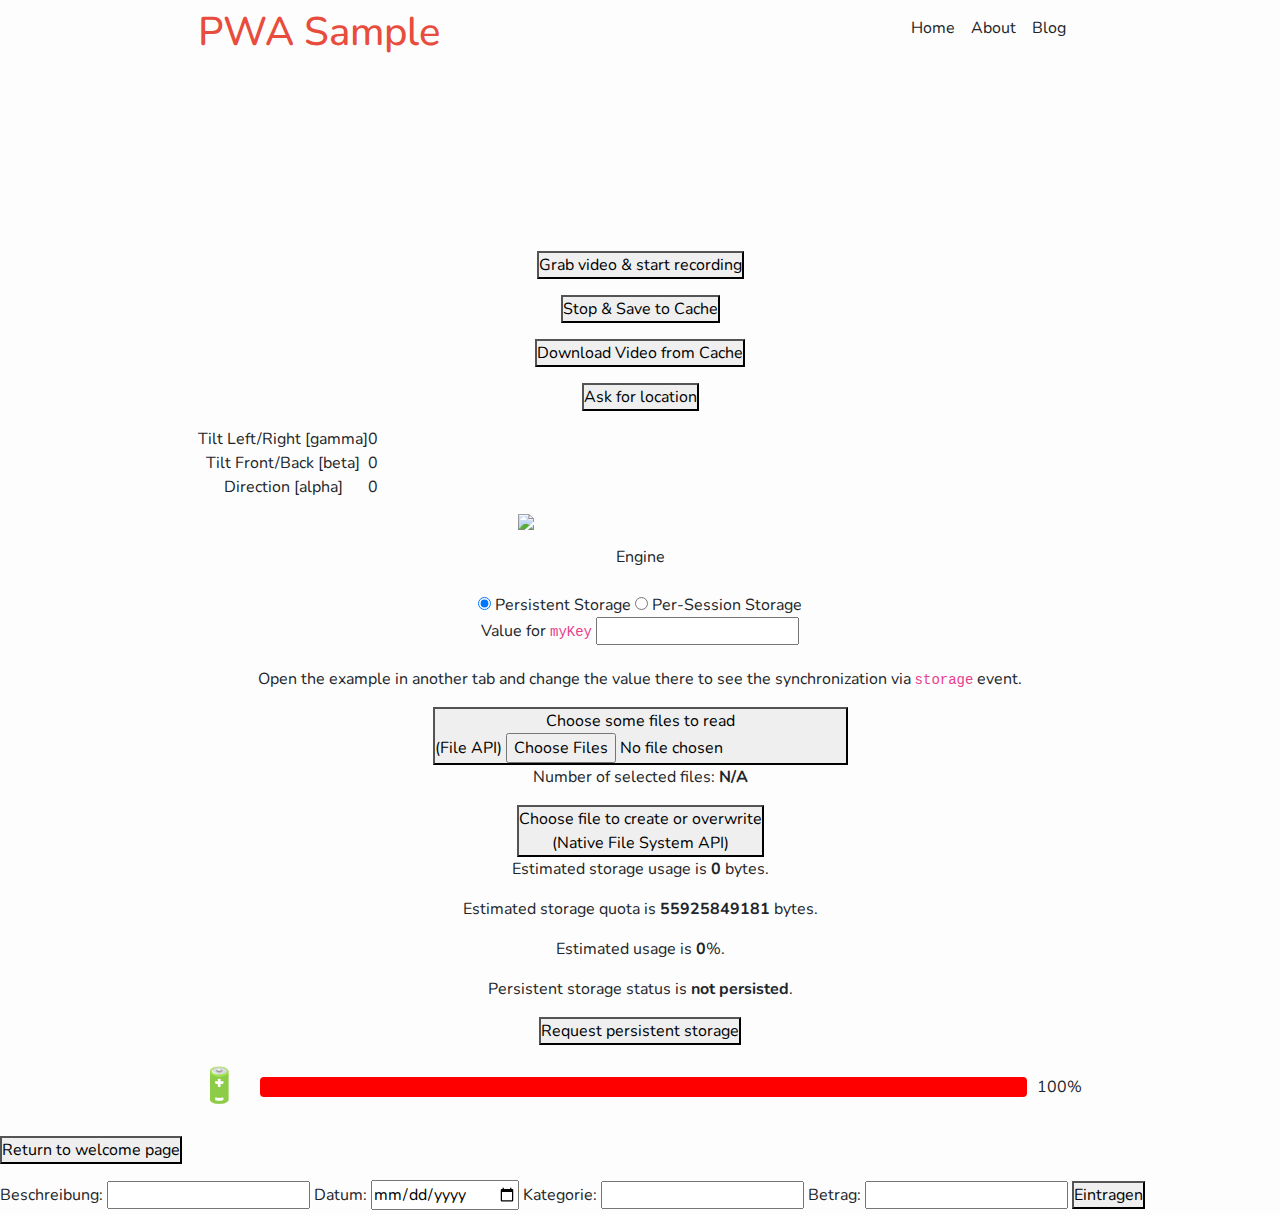
==== index.html @ f6fee2d1 "Update index.html" ====
<!--<!DOCTYPE html>
<html lang="en">
  <head>
    <meta charset="UTF-8">
    <meta name="viewport" content="width=device-width, initial-scale=1.0">
  <!--  <meta http-equiv="X-UA-Compatible" content="ie=edge">
    <link rel="stylesheet" href="css/style.css">
    <link rel="manifest" href="manifest.json"> -->
    <!-- ios support -->
    <!--<link rel="apple-touch-icon" href="images/icons/icon-72x72.png">
    <link rel="apple-touch-icon" href="images/icons/icon-96x96.png">
    <link rel="apple-touch-icon" href="images/icons/icon-128x128.png">
    <link rel="apple-touch-icon" href="images/icons/icon-144x144.png">
    <link rel="apple-touch-icon" href="images/icons/icon-152x152.png">
    <link rel="apple-touch-icon" href="images/icons/icon-192x192.png">
    <link rel="apple-touch-icon" href="images/icons/icon-384x384.png">
    <link rel="apple-touch-icon" href="images/icons/icon-512x512.png">
    <meta name="apple-mobile-web-app-status-bar" content="#db4938">
    <meta name="theme-color" content="#db4938"> 
    <title>Dev'Coffee PWA</title> 
  </head>
  <body>
  <main>
<div class="columns">
  <div class="column">
    <p><button type="button" onclick="getStream('video')">Grab video</button></p>
    
    <video controls autoplay style="height:180px; width: 240px;"></video>
  </div>
  <div class="column">
    <p><button type="button" onclick="getStream('audio')">Grab audio</button></p>
    
    <audio controls></audio>
  </div>
</div>

    <p><button onclick="getStream()">Grab video</button></p>
<p><video autoplay style="height: 180px; width: 240px;"></video></p>
<p><button onclick="takePhoto()">Take Photo!</button></p>
<p><img id="imageTag" width="240" height="180"></p>

<p><small>Demo by <a href="http://www.mcasas.tk/" target="_blank" rel="noopener">Miguel Casas-Sanchez</a>.</small></p>

    <video autoplay style="height:180px; width: 240px; poster="https://image.freepik.com/free-icon/video-camera-symbol_318-40225.png" ></video>
<p><button onclick="getStream()">Grab video & start recording</button></p>
<p><button onclick="download()">Download!</button></p>
  
<p><small>Demo by <a href="http://www.mcasas.tk/" target="_blank" rel="noopener">Miguel Casas-Sanchez</a>.</small></p>

    <p><button onclick="getStream()">Grab video & start local peer connection</button></p>

<p>Local video</p>
<video autoplay id="localVideo" style="height:180px; width: 240px; poster="https://image.freepik.com/free-icon/video-camera-symbol_318-40225.png" ></ video>

<p>Remote video</p>
<video autoplay id="remoteVideo" style="height:180px; width: 240px;"></video>

<p><small>Demo by <a href="http://www.mcasas.tk/" target="_blank" rel="noopener">Miguel Casas-Sanchez</a>.</small></p>
  </main>
      
      <!--  <nav>
        <h1>Dev'Coffee</h1>
        <ul>
          <li>Home</li>
          <li>About</li>
          <li>Blog</li>
        </ul> 
      </nav>
      <div class="container"></div>
    </main>
   <script src="js/app.js"></script> 
  </body>
</html> -->

<!DOCTYPE html>
<html lang="en">
<head>
    <meta charset="UTF-8">
    <meta name="viewport" content="width=device-width, initial-scale=1.0">
    <meta http-equiv="X-UA-Compatible" content="ie=edge">
   <link href="https://stackpath.bootstrapcdn.com/bootstrap/4.3.1/css/bootstrap.min.css" rel="stylesheet">
    <link rel="stylesheet" href="css/styles.css">
    <link rel="manifest" href="manifest.json">
    <!-- ios support -->
    <meta name="apple-mobile-web-app-status-bar" content="#db4938">
    <meta name="theme-color" content="#db4938">
    <title>PWA Sample</title>
</head>
<body>
    <main>
        <nav>
            <h1>PWA Sample</h1>
            <ul>
                <li>Home</li>
                <li>About</li>
                <li>Blog</li>
            </ul>
        </nav>
        <video autoplay style="height:180px; width: 240px;" poster="https://image.freepik.com/free-icon/video-camera-symbol_318-40225.png"></video>
        <p><button onclick="getStream()">Grab video & start recording</button></p>
        <!-- Updated button for stopping the recording and saving to cache -->
        <p><button onclick="stopRecordingAndSaveToCache()">Stop & Save to Cache</button></p>
        <p><button onclick="downloadFromCache()">Download Video from Cache</button></p>
        <p></p><button id="askButton">Ask for location</button></p>

         <div id="target"></div>
           <table>
                <tr>
                  <td>Tilt Left/Right [gamma]</td>
                  <td id="doTiltLR"></td>
                </tr>
                <tr>
                  <td>Tilt Front/Back [beta]</td>
                  <td id="doTiltFB"></td>
                </tr>
                <tr>
                  <td>Direction [alpha]</td>
                  <td id="doDirection"></td>
                </tr>
           </table>
      
        <div id="logoContainer">
          <img src="https://www.w3.org/html/logo/downloads/HTML5_Badge_512.png" id="imgLogo">
        </div>
        
        <p>
  <label>Engine</label>
</p>
<div role="group" id="selectEngine">
<input type="radio" name="engine" value="localStorage" checked/> Persistent Storage
<input type="radio" name="engine" value="sessionStorage"/> Per-Session Storage
</div>

<p>
<label for="value">Value for <code>myKey</code></label>
<input type="text" id="value">
</p>

<p>Open the example in another tab and change the value there to see the synchronization via <code>storage</code> event.</p>
<div id="target"></div>

      <div class="columns">
  <div class="column">
    <button class="btn-file">
      Choose some files to read<br>(File API) <input type="file" onchange="readFiles(this.files)" multiple>
    </button>
    
    <p>Number of selected files: <b id="count">N/A</b></p>
  </div>
  <div class="column">
    <button class="btn-file" onclick="writeFile()">
      Choose file to create or overwrite<br>(Native File System API)
    </button>
  </div>
</div>
      
<p>Estimated storage usage is <b id="usage">unknown</b> bytes.</p>
<p>Estimated storage quota is <b id="quota">unknown</b> bytes.</p>
<p>Estimated usage is <b id="percent">unknown</b>%.</p>
<p>Persistent storage status is <b id="persisted">unknown</b>.</p>
<p><button onclick="requestPersistence()">Request persistent storage</button></p>
<div class="battery-container">
    <span class="battery-icon">🔋</span>
    <div class="progress">
        <div id="batteryLevel" class="progress-bar" role="progressbar" style="width: 0%" aria-valuenow="0" aria-valuemin="0" aria-valuemax="100"></div>
    </div>
    <span id="batteryPercentage">0%</span>
</div>
<div id="target"></div>

<ul id="target"></ul>
    </main>
    <script src="js/app.js"></script>
    <p><a href="welcome.html"><button> Return to welcome page </button></a></p>

    <form id="cost-entry-form">
      <label for="description">Beschreibung:</label>
      <input type="text" id="description" name="description" required>
    
      <label for="date">Datum:</label>
      <input type="date" id="date" name="date" required>
    
      <label for="category">Kategorie:</label>
      <input type="text" id="category" name="category" required>
    
      <label for="amount">Betrag:</label>
      <input type="number" id="amount" name="amount" required>
    
      <button type="submit">Eintragen</button>
    </form>



</body>
  
</html>
---- css/styles.css ----
@import url("https://fonts.googleapis.com/css?family=Nunito:400,700&display=swap");
* {
  margin: 0;
  padding: 0;
  box-sizing: border-box;
}

body {
  background: #fdfdfd;
  font-family: "Nunito", sans-serif;
  font-size: 1rem;
}

main {
  max-width: 900px;
  margin: auto;
  padding: 0.5rem;
  text-align: center;
}
nav {
  display: flex;
  justify-content: space-between;
  align-items: center;
}

ul {
  list-style: none;
  display: flex;
}

li {
  margin-right: 1rem;
}

h1 {
  color: #e74c3c;
  margin-bottom: 0.5rem;
}
.container {
  display: grid;
  grid-template-columns: repeat(auto-fit, minmax(15rem, 1fr));
  grid-gap: 1rem;
  justify-content: center;
  align-items: center;
  margin: auto;
  padding: 1rem 0;
}
.card {
  display: flex;
  align-items: center;
  flex-direction: column;
  width: 15rem auto;
  height: 15rem;
  background: #fff;
  box-shadow: 0 10px 20px rgba(0, 0, 0, 0.19), 0 6px 6px rgba(0, 0, 0, 0.23);
  border-radius: 10px;
  margin: auto;
  overflow: hidden;
}

.card--avatar {
  width: 100%;
  height: 10rem;
  object-fit: cover;
}

.card--title {
  color: #222;
  font-weight: 700;
  text-transform: capitalize;
  font-size: 1.1rem;
  margin-top: 0.5rem;
}

.card--link {
  text-decoration: none;
  background: #db4938;
  color: #fff;
  padding: 0.3rem 1rem;
  border-radius: 20px;
}
.container {
  perspective: 300;
  -webkit-perspective: 300;
}

#imgLogo {
  width: 275px;
  margin-left: auto;
  margin-right: auto;
  display: block;
  padding: 15px;
}

.sidebar {
    width: 200px;
    position: fixed;
    height: 100%;
    background-color: #f4f4f4;
    padding: 20px;
}

.content {
    margin-left: 220px;
    padding: 20px;
}
.battery-container {
    display: flex;
    align-items: center;
}

.battery-icon {
    margin-right: 10px;
    font-size: 24px; /* Ajusta el tamaño según tus necesidades */
}

.progress {
    width: 100%; /* Ajusta según el espacio disponible */
    margin: 0 10px;
}

.progress {
    height: 20px; /* Asegúrate de que la barra de progreso sea lo suficientemente alta */
}

.progress-bar {
    background-color: blue; /* Color visible para la barra de progreso */
}@import url("https://fonts.googleapis.com/css?family=Nunito:400,700&display=swap");
* {
  margin: 0;
  padding: 0;
  box-sizing: border-box;
}

body {
  background: #fdfdfd;
  font-family: "Nunito", sans-serif;
  font-size: 1rem;
}

main {
  max-width: 900px;
  margin: auto;
  padding: 0.5rem;
  text-align: center;
}
nav {
  display: flex;
  justify-content: space-between;
  align-items: center;
}

ul {
  list-style: none;
  display: flex;
}

li {
  margin-right: 1rem;
}

h1 {
  color: #e74c3c;
  margin-bottom: 0.5rem;
}
.container {
  display: grid;
  grid-template-columns: repeat(auto-fit, minmax(15rem, 1fr));
  grid-gap: 1rem;
  justify-content: center;
  align-items: center;
  margin: auto;
  padding: 1rem 0;
}
.card {
  display: flex;
  align-items: center;
  flex-direction: column;
  width: 15rem auto;
  height: 15rem;
  background: #fff;
  box-shadow: 0 10px 20px rgba(0, 0, 0, 0.19), 0 6px 6px rgba(0, 0, 0, 0.23);
  border-radius: 10px;
  margin: auto;
  overflow: hidden;
}

.card--avatar {
  width: 100%;
  height: 10rem;
  object-fit: cover;
}

.card--title {
  color: #222;
  font-weight: 700;
  text-transform: capitalize;
  font-size: 1.1rem;
  margin-top: 0.5rem;
}

.card--link {
  text-decoration: none;
  background: #db4938;
  color: #fff;
  padding: 0.3rem 1rem;
  border-radius: 20px;
}
.container {
  perspective: 300;
  -webkit-perspective: 300;
}

#imgLogo {
  width: 275px;
  margin-left: auto;
  margin-right: auto;
  display: block;
  padding: 15px;
}

.sidebar {
    width: 200px;
    position: fixed;
    height: 100%;
    background-color: #f4f4f4;
    padding: 20px;
}

.content {
    margin-left: 220px;
    padding: 20px;
}
.battery-container {
    display: flex;
    align-items: center;
}

.battery-icon {
    margin-right: 10px;
    font-size: 34px; /* Ajusta el tamaño según tus necesidades */
}

.progress {
    width: 100%; /* Ajusta según el espacio disponible */
    margin: 0 10px;
}

.progress {
    height: 20px; /* Asegúrate de que la barra de progreso sea lo suficientemente alta */
}

.progress-bar {
    background-color: red; /* Color visible para la barra de progreso */
}
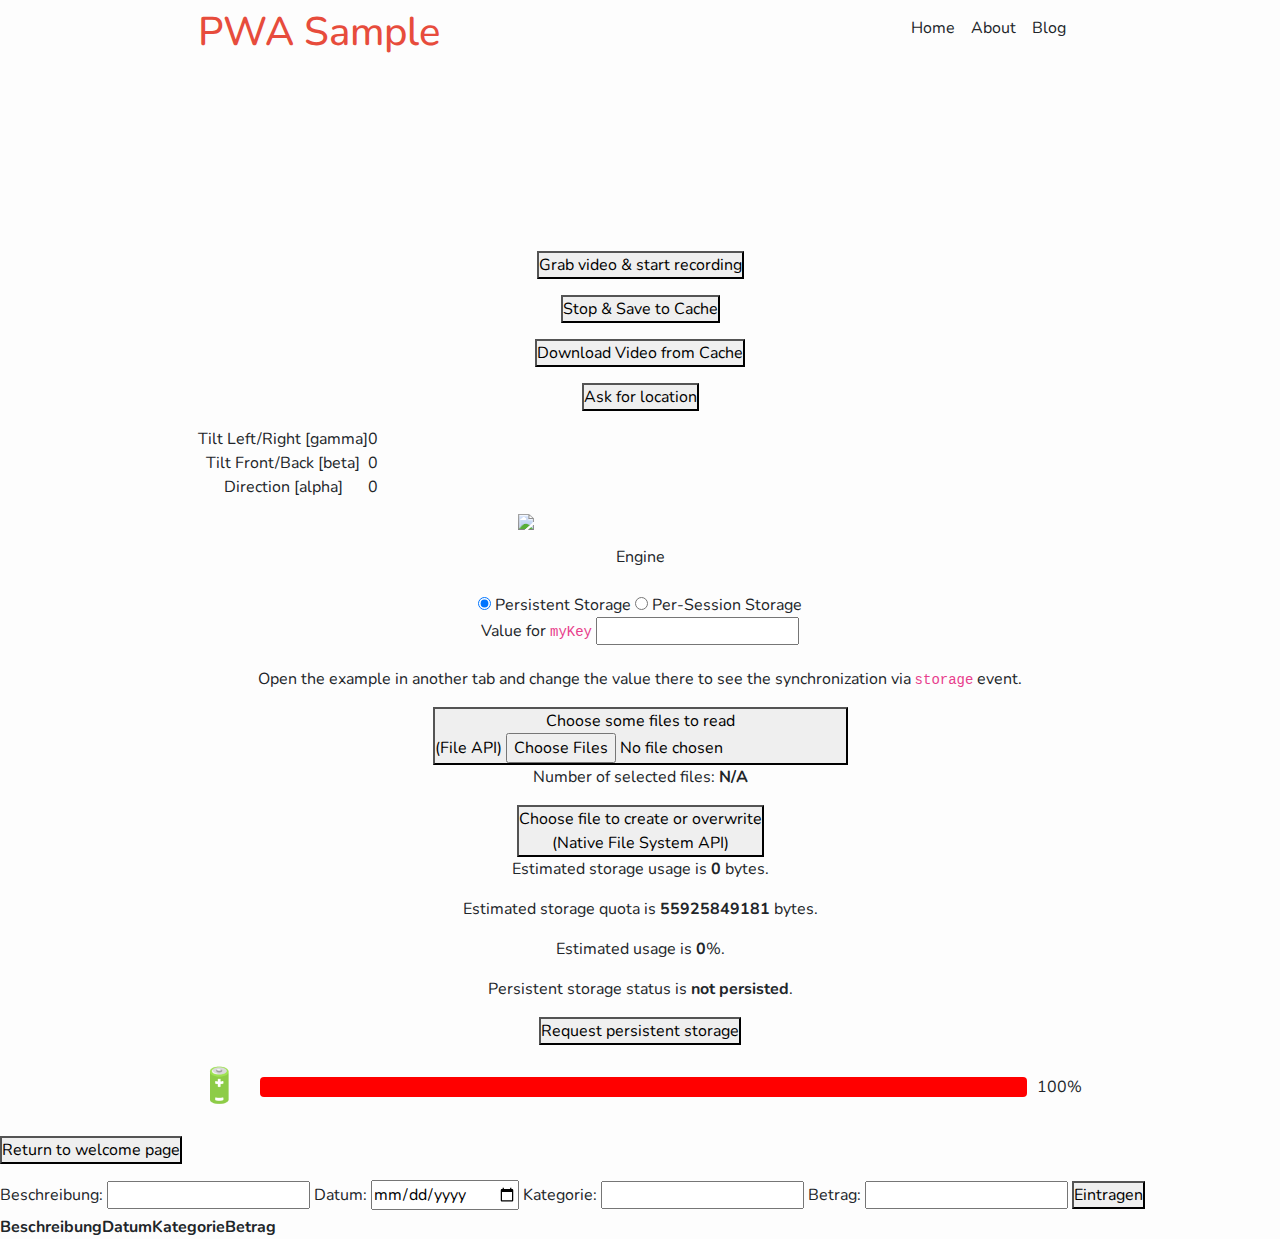
==== commit ee36e103: "Update index.html" ====
--- a/index.html
+++ b/index.html
@@ -188,6 +188,20 @@
     
       <button type="submit">Eintragen</button>
     </form>
+    <table>
+      <thead>
+        <tr>
+          <th>Beschreibung</th>
+          <th>Datum</th>
+          <th>Kategorie</th>
+          <th>Betrag</th>
+        </tr>
+      </thead>
+      <tbody id="entries-table-body">
+        <!-- Die Einträge werden hier angezeigt -->
+      </tbody>
+    </table>
+
 
 
 
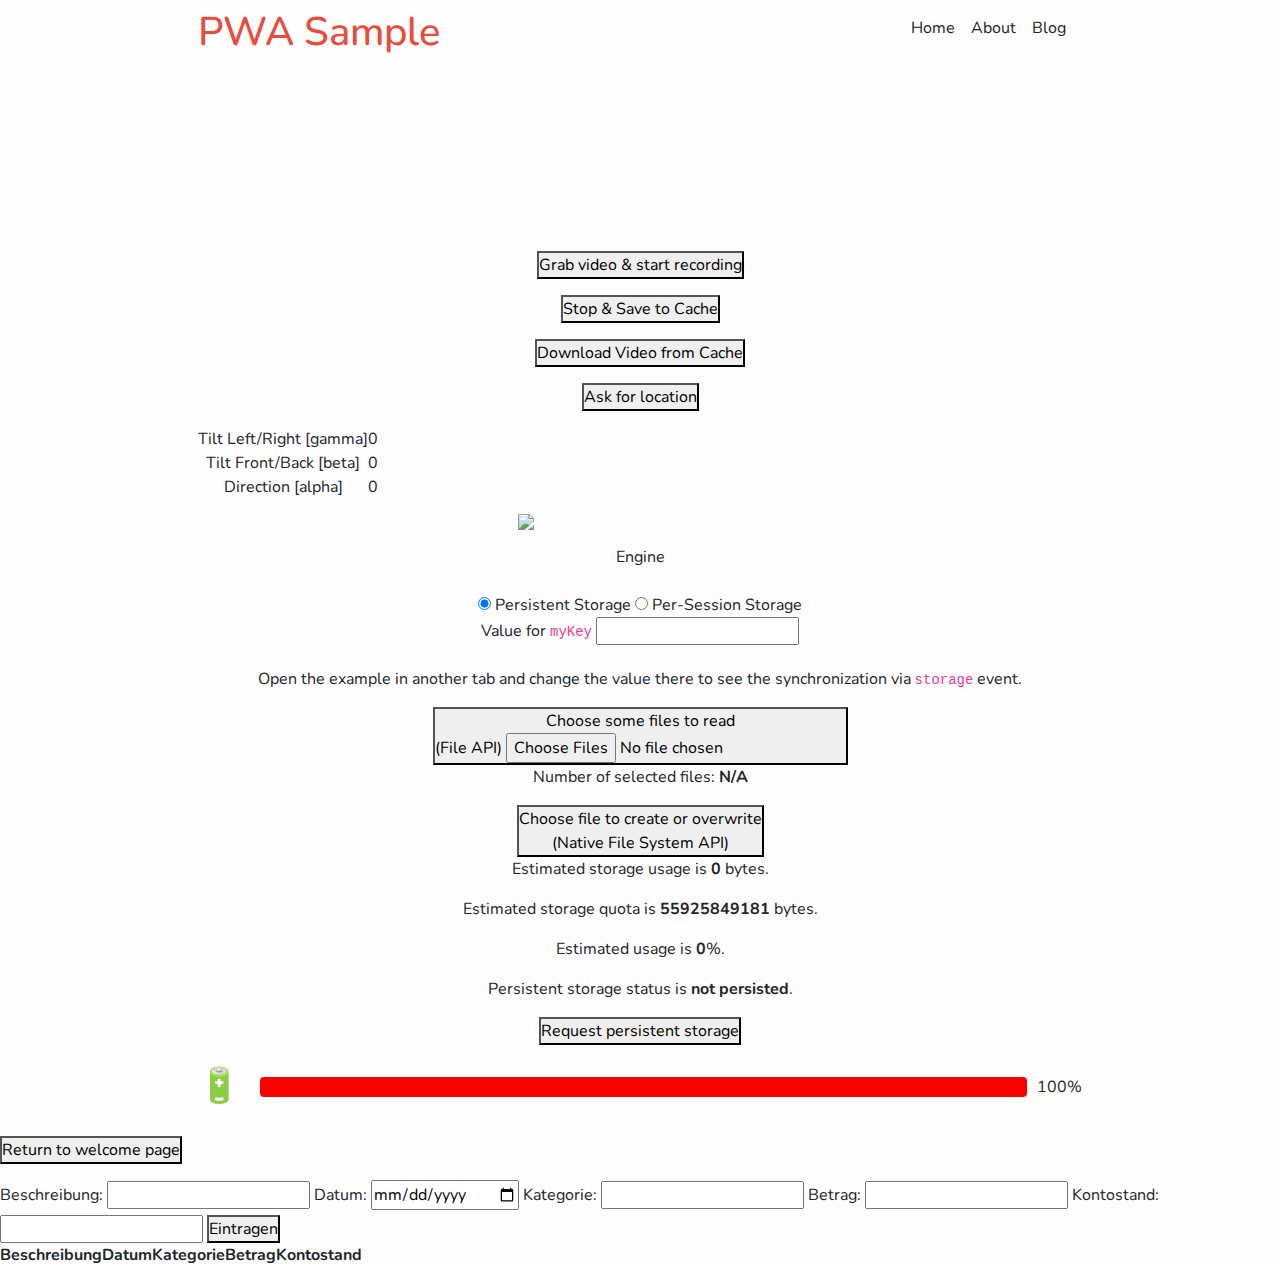
==== commit d4d36477: "Update index.html" ====
--- a/index.html
+++ b/index.html
@@ -173,21 +173,25 @@
     <script src="js/app.js"></script>
     <p><a href="welcome.html"><button> Return to welcome page </button></a></p>
 
-    <form id="cost-entry-form">
-      <label for="description">Beschreibung:</label>
-      <input type="text" id="description" name="description" required>
-    
-      <label for="date">Datum:</label>
-      <input type="date" id="date" name="date" required>
-    
-      <label for="category">Kategorie:</label>
-      <input type="text" id="category" name="category" required>
-    
-      <label for="amount">Betrag:</label>
-      <input type="number" id="amount" name="amount" required>
+<form id="cost-entry-form">
+
+   <label for="description">Beschreibung:</label>
+   <input type="text" id="description" name="description" required>
+    
+    <label for="date">Datum:</label>
+     <input type="date" id="date" name="date" required>
+    
+    <label for="category">Kategorie:</label>
+    <input type="text" id="category" name="category" required>
+    
+    <label for="amount">Betrag:</label>
+     <input type="number" id="amount" name="amount" required>
+
+   <label for="description">Kontostand:</label>
+   <input type="number" id="konto" name="konto" required>
     
       <button type="submit">Eintragen</button>
-    </form>
+  </form>
     <table>
       <thead>
         <tr>
@@ -195,12 +199,15 @@
           <th>Datum</th>
           <th>Kategorie</th>
           <th>Betrag</th>
+          <th>Kontostand</th>
         </tr>
       </thead>
       <tbody id="entries-table-body">
         <!-- Die Einträge werden hier angezeigt -->
       </tbody>
     </table>
+ <script src="js/js.js"></script>
+
 
 
 
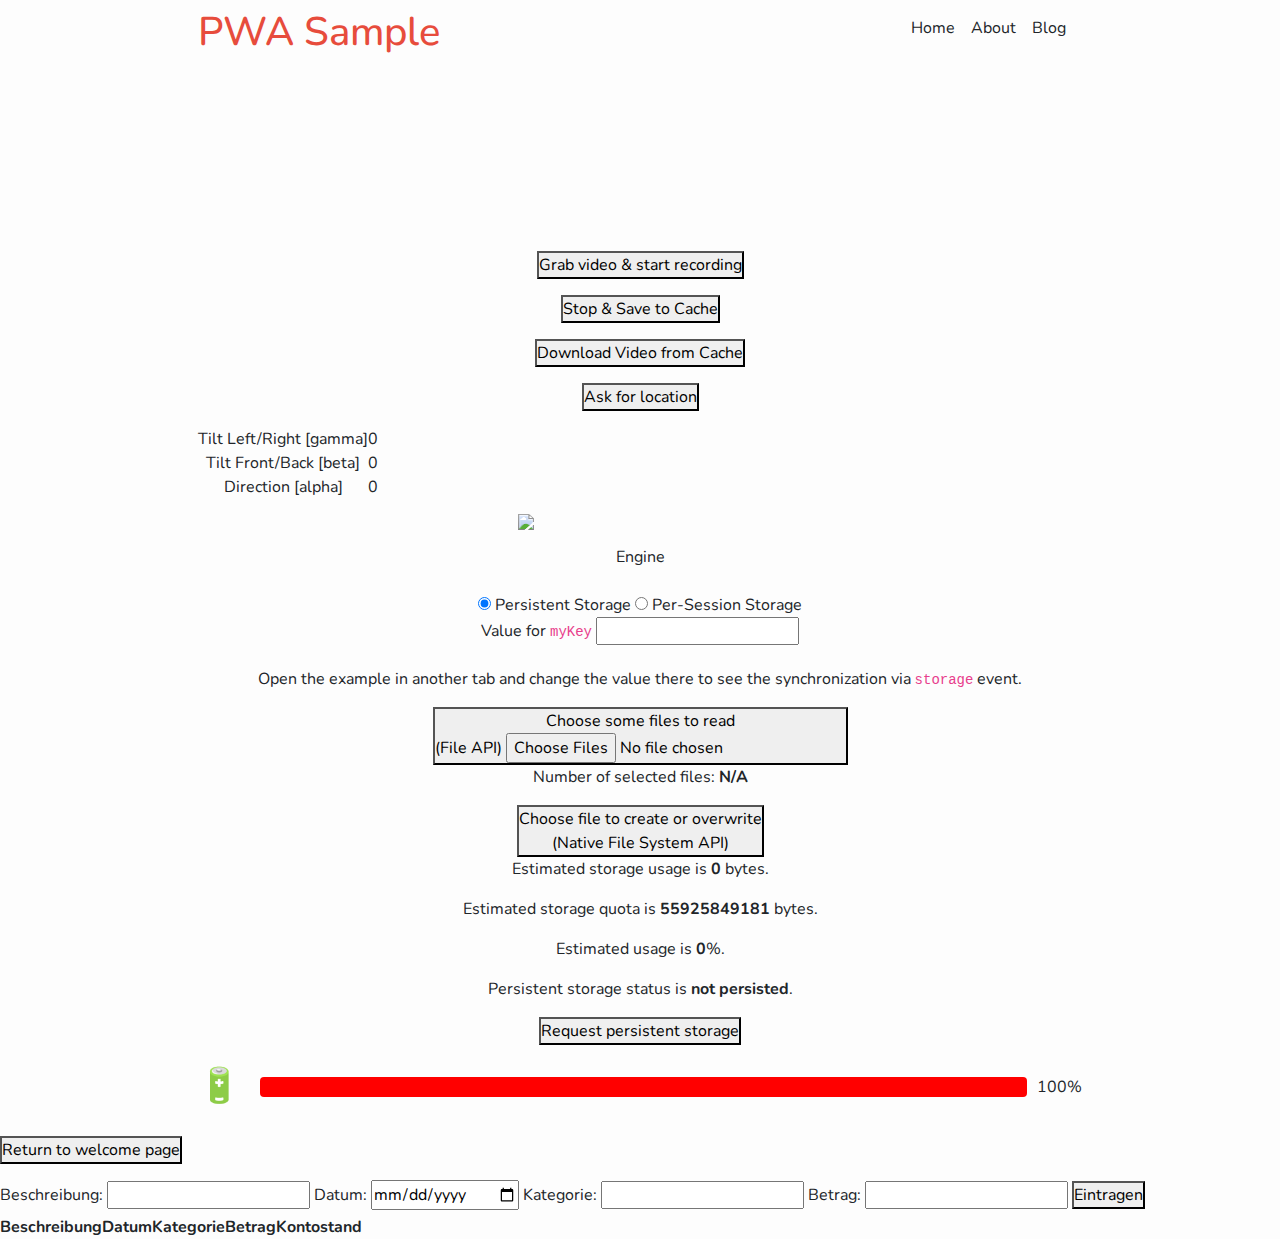
==== commit efea3ece: "Update index.html" ====
--- a/index.html
+++ b/index.html
@@ -187,8 +187,7 @@
     <label for="amount">Betrag:</label>
      <input type="number" id="amount" name="amount" required>
 
-   <label for="description">Kontostand:</label>
-   <input type="number" id="konto" name="konto" required>
+  
     
       <button type="submit">Eintragen</button>
   </form>
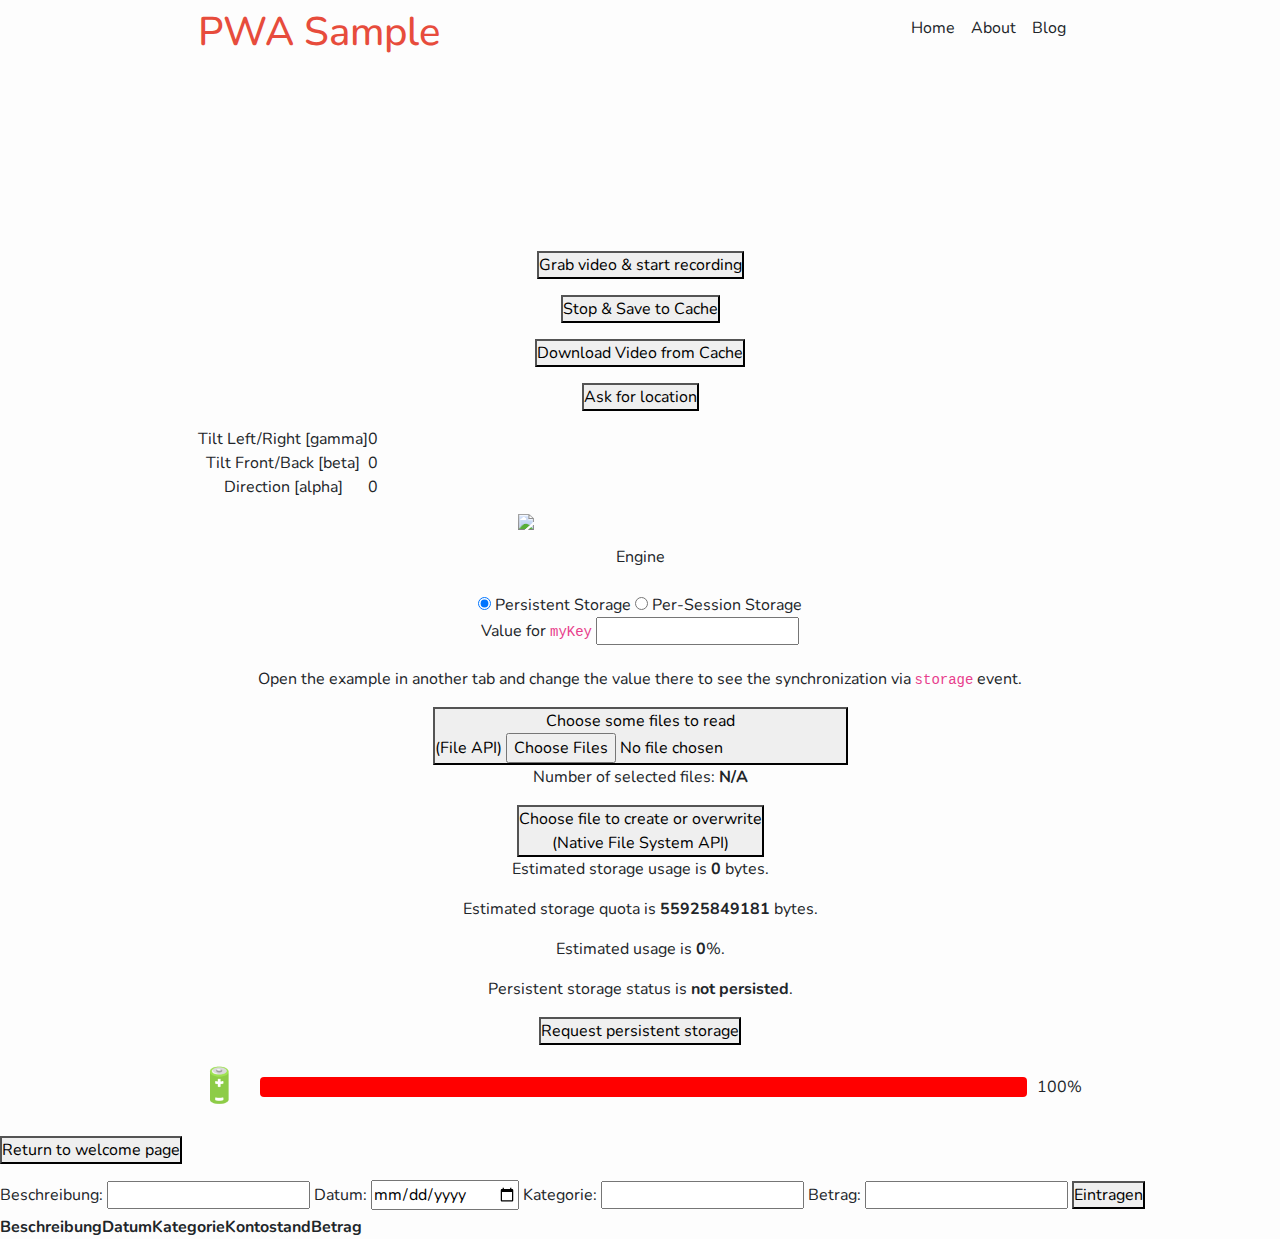
==== commit 4557e40c: "Update index.html" ====
--- a/index.html
+++ b/index.html
@@ -186,6 +186,8 @@
     
     <label for="amount">Betrag:</label>
      <input type="number" id="amount" name="amount" required>
+   
+
 
   
     
@@ -197,8 +199,8 @@
           <th>Beschreibung</th>
           <th>Datum</th>
           <th>Kategorie</th>
+          <th>Kontostand</th>
           <th>Betrag</th>
-          <th>Kontostand</th>
         </tr>
       </thead>
       <tbody id="entries-table-body">
